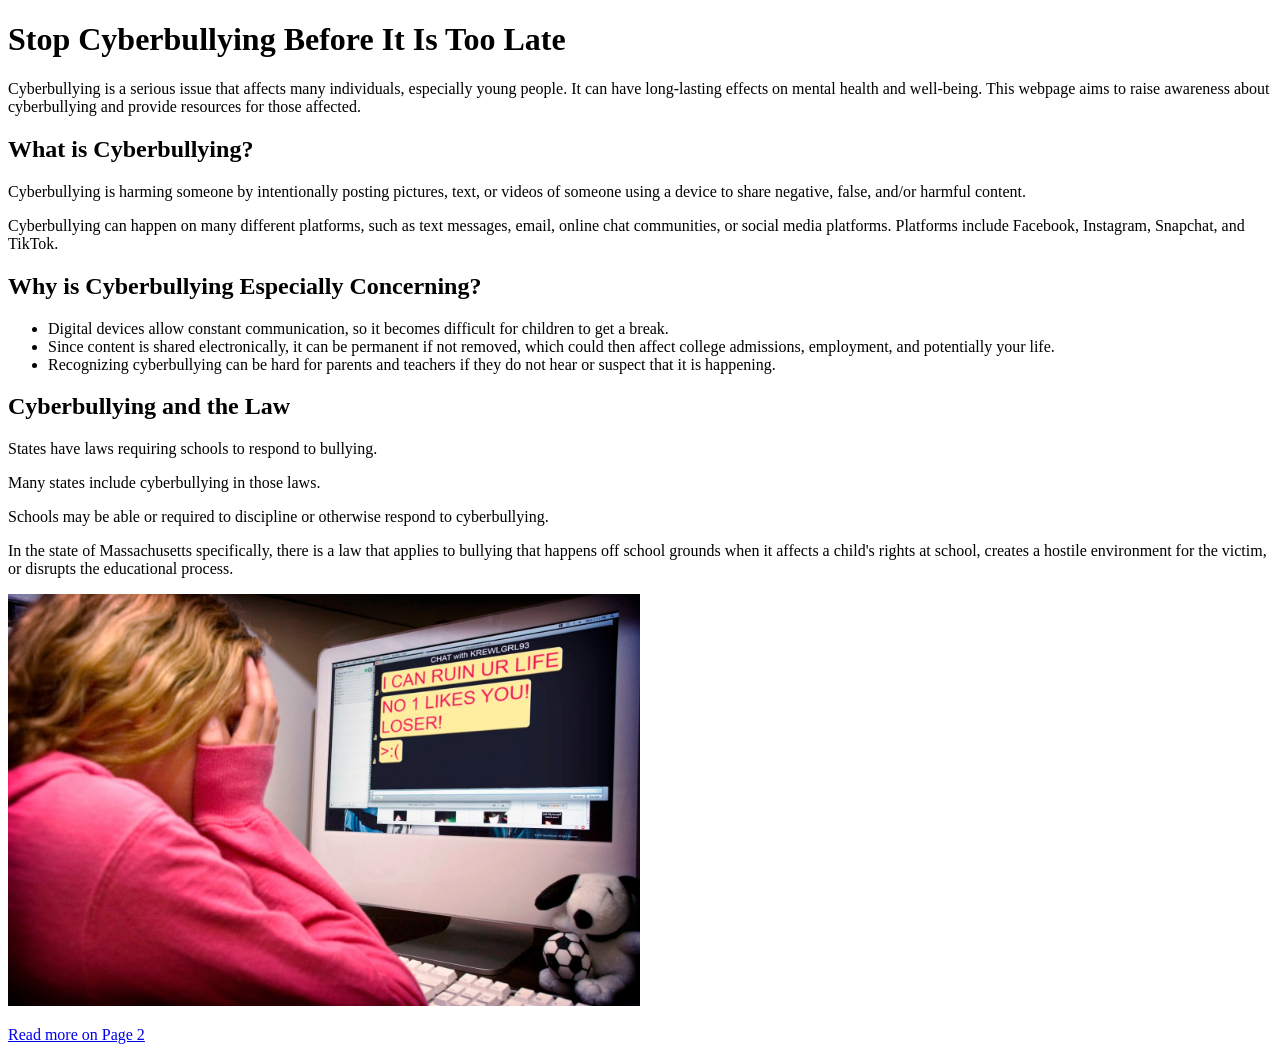
==== index.html @ 47a7c6f9 "Add Page 1 cyberbullying content and image" ====
<!DOCTYPE html>
<html lang="en">
<head>
    <meta charset="UTF-8">
    <meta name="viewport" content="width=device-width, initial-scale=1.0">
        <title>Stop Cyberbullying Before It Is Too Late</title>
</head>
<body>
    <!-- This is the main subject title for my webpage -->
    <header>
        <h1>Stop Cyberbullying Before It Is Too Late</h1>
    </header>
    <main>
        <p>Cyberbullying is a serious issue that affects many individuals, especially young people. It can have long-lasting effects on mental health and well-being. This webpage aims to raise awareness about cyberbullying and provide resources for those affected.</p>
<section>
    <!-- This section explains what cyberbullying is -->
        <h2>What is Cyberbullying?</h2>
        <p>Cyberbullying is harming someone by intentionally posting pictures, text, or videos of someone using a device to share negative, false, and/or harmful content. </p> <p>Cyberbullying can happen on many different platforms, such as text messages, email, online chat communities, or social media platforms. Platforms include Facebook, Instagram, Snapchat, and TikTok.</p>
</section>
    <!-- This section explains why cyberbullying is especially concerning -->
     <section>
 <h2>Why is Cyberbullying Especially Concerning?</h2>
<ul>
    <li>Digital devices allow constant communication, so it becomes difficult for children to get a break.</li>
        <li>Since content is shared electronically, it can be permanent if not removed, which could then affect college admissions, employment, and potentially your life.</li>
<li>Recognizing cyberbullying can be hard for parents and teachers if they do not hear or suspect that it is happening.</li> 
</ul>
     </section>
<!-- This section explains laws related to cyberbullying -->
 <section>
 <h2>Cyberbullying and the Law</h2>
<p>States have laws requiring schools to respond to bullying. </p>
<p>Many states include cyberbullying in those laws. </p>
<p>Schools may be able or required to discipline or otherwise respond to cyberbullying.</p>
<p>In the state of Massachusetts specifically, there is a law that applies to bullying that happens off school grounds when it affects a child's rights at school, creates a hostile environment for the victim, or disrupts the educational process.</p>
 </section>
<!-- This is the image for the webpage -->
<img src="images/Bullying.jpg" alt="Cyberbullying Image" width="50%" /> 
</main>
<!-- This link takes the reader to Page 2 -->
 <footer>
 <p><a href="page2.html">Read more on Page 2</a></p>
 </footer>
</body>
</html>
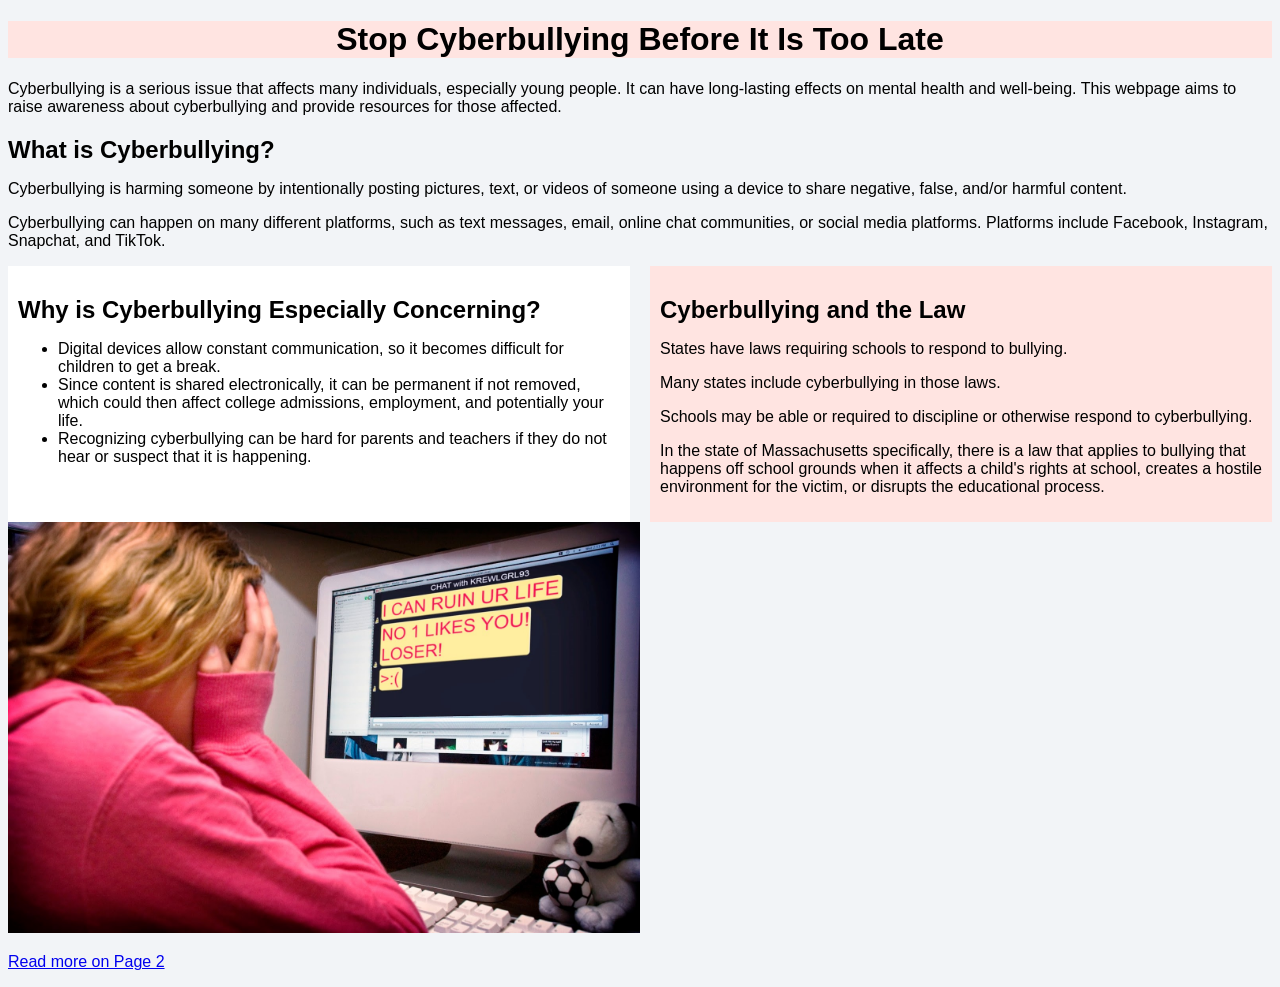
==== commit c0b8837a: "Add CSS styling and Flexbox layout" ====
--- a/index.html
+++ b/index.html
@@ -4,6 +4,7 @@
     <meta charset="UTF-8">
     <meta name="viewport" content="width=device-width, initial-scale=1.0">
         <title>Stop Cyberbullying Before It Is Too Late</title>
+     <link rel="stylesheet" href="./css/style.css" />   
 </head>
 <body>
     <!-- This is the main subject title for my webpage -->
@@ -14,12 +15,13 @@
         <p>Cyberbullying is a serious issue that affects many individuals, especially young people. It can have long-lasting effects on mental health and well-being. This webpage aims to raise awareness about cyberbullying and provide resources for those affected.</p>
 <section>
     <!-- This section explains what cyberbullying is -->
-        <h2>What is Cyberbullying?</h2>
+        <h2 class="section-title">What is Cyberbullying?</h2>
         <p>Cyberbullying is harming someone by intentionally posting pictures, text, or videos of someone using a device to share negative, false, and/or harmful content. </p> <p>Cyberbullying can happen on many different platforms, such as text messages, email, online chat communities, or social media platforms. Platforms include Facebook, Instagram, Snapchat, and TikTok.</p>
 </section>
     <!-- This section explains why cyberbullying is especially concerning -->
-     <section>
- <h2>Why is Cyberbullying Especially Concerning?</h2>
+     <div id="section_wrapper">
+ <section class="info-section" id="concerns">
+    <h2 class="section-title">Why is Cyberbullying Especially Concerning?</h2>
 <ul>
     <li>Digital devices allow constant communication, so it becomes difficult for children to get a break.</li>
         <li>Since content is shared electronically, it can be permanent if not removed, which could then affect college admissions, employment, and potentially your life.</li>
@@ -27,14 +29,16 @@
 </ul>
      </section>
 <!-- This section explains laws related to cyberbullying -->
- <section>
- <h2>Cyberbullying and the Law</h2>
+ <section class="info-section" id="law">
+ <h2 class="section-title">Cyberbullying and the Law</h2>
 <p>States have laws requiring schools to respond to bullying. </p>
 <p>Many states include cyberbullying in those laws. </p>
 <p>Schools may be able or required to discipline or otherwise respond to cyberbullying.</p>
 <p>In the state of Massachusetts specifically, there is a law that applies to bullying that happens off school grounds when it affects a child's rights at school, creates a hostile environment for the victim, or disrupts the educational process.</p>
  </section>
-<!-- This is the image for the webpage -->
+</div>
+
+ <!--This is the image for the webpage -->
 <img src="images/Bullying.jpg" alt="Cyberbullying Image" width="50%" /> 
 </main>
 <!-- This link takes the reader to Page 2 -->
--- a/css/style.css
+++ b/css/style.css
@@ -0,0 +1,41 @@
+/* Sets the background color for the webpage 9-11-26*/
+body {
+	background-color: #f2f4f7;
+}
+/* Sets the font style for all of the elements */
+* {
+  font-family: sans-serif;
+}
+/* Styles the header background & centers the heading */
+header {
+  background-color: mistyrose;
+  text-align: center;
+}
+/* Sets the font size for paragraphs */
+p {
+    font-size: 16px;
+}
+/* Adds spacing below the section titles */
+.section-title {
+    margin-bottom: 10px;
+}
+/* Adds spacing inside the information sections */
+.info-section {
+    padding: 10px;
+}
+/* Sets different background colors for the two sections-- like the music page example */
+#concerns {
+    background-color: white;
+}
+#law {
+    background-color: mistyrose;
+}
+/* Divides them into two sections side by side with space between them */
+#section_wrapper {
+    display: flex;
+    gap: 20px;
+}
+/* Provides equal space sections in the Flexbox */
+#concerns, #law {
+    flex: 1;
+}
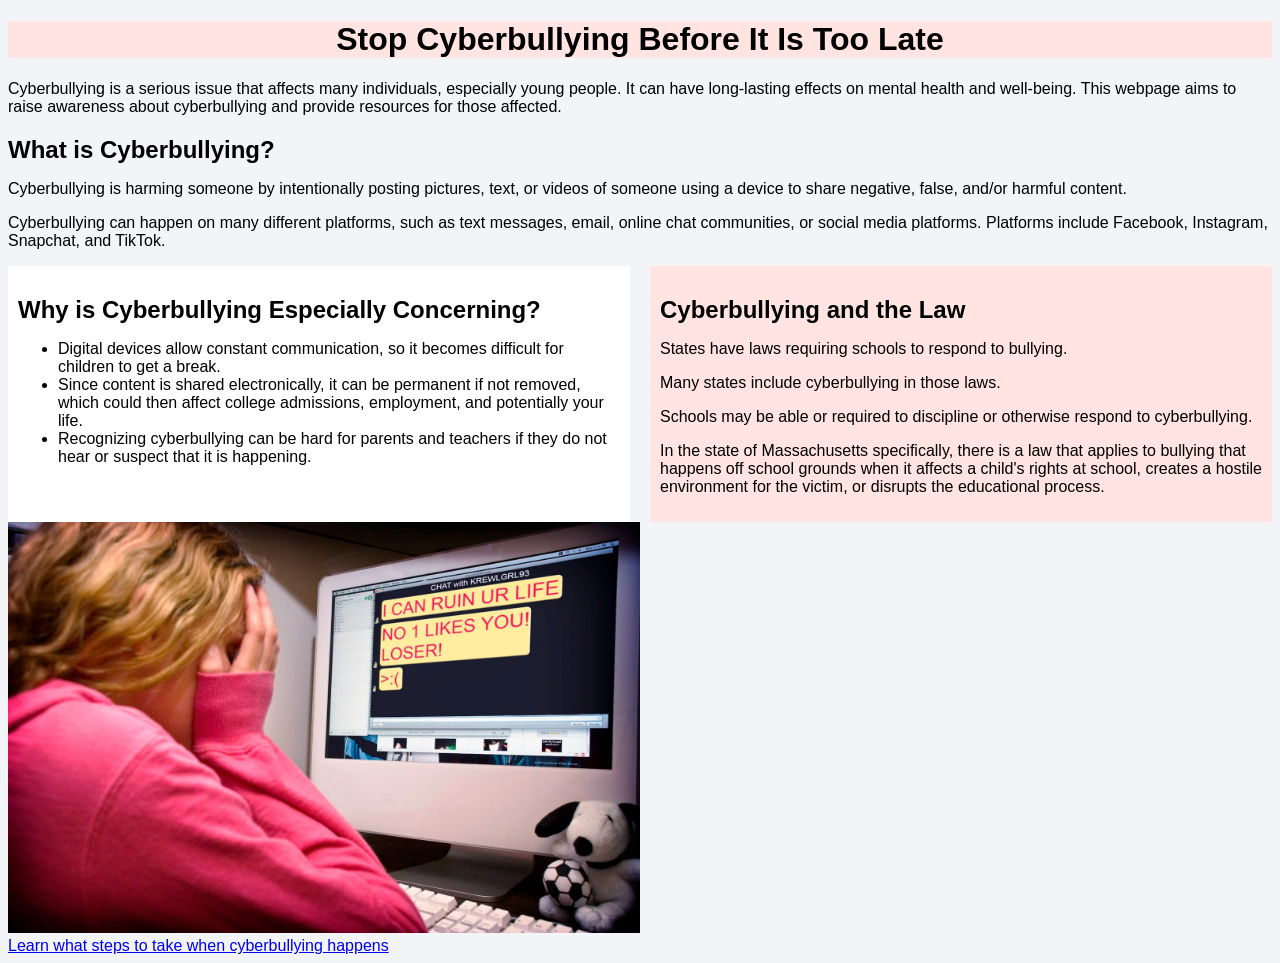
==== commit 60c583d1: "Improve HTML accessibility and link text" ====
--- a/index.html
+++ b/index.html
@@ -39,11 +39,11 @@
 </div>
 
  <!--This is the image for the webpage -->
-<img src="images/Bullying.jpg" alt="Cyberbullying Image" width="50%" /> 
+<img src="images/Bullying.jpg" alt="Student looking at hurtful messages on a computer" width="50%" /> 
 </main>
 <!-- This link takes the reader to Page 2 -->
  <footer>
- <p><a href="page2.html">Read more on Page 2</a></p>
+ <a href="page2.html">Learn what steps to take when cyberbullying happens</a>
  </footer>
 </body>
 </html>
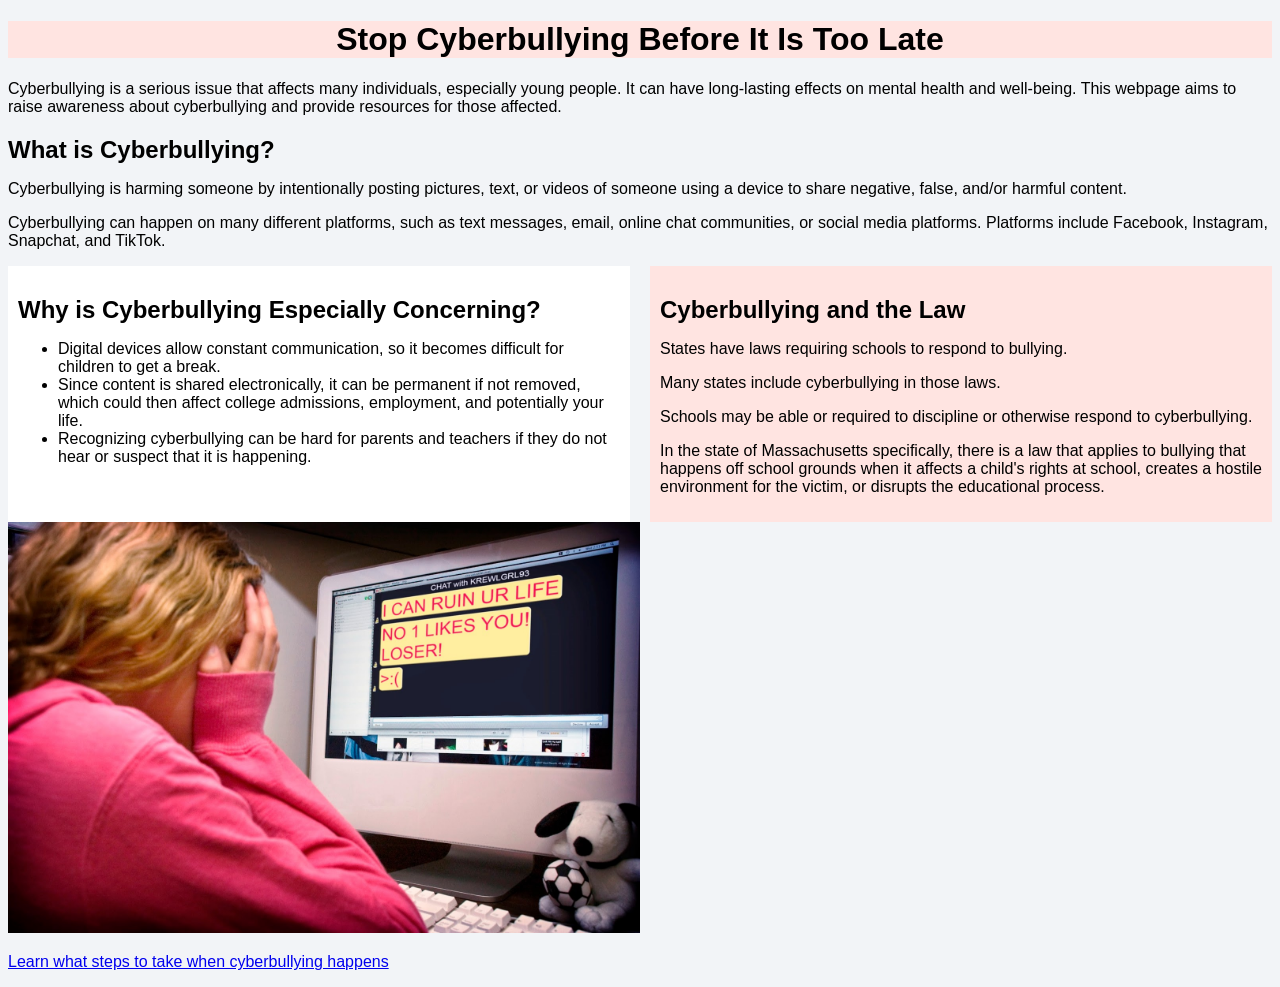
==== commit 19814d79: "Add semantic navigation landmarks" ====
--- a/index.html
+++ b/index.html
@@ -43,8 +43,10 @@
 </main>
 <!-- This link takes the reader to Page 2 -->
  <footer>
- <a href="page2.html">Learn what steps to take when cyberbullying happens</a>
- </footer>
+    <nav>
+        <p><a href="page2.html">Learn what steps to take when cyberbullying happens</a></p>
+    </nav>
+</footer>
 </body>
 </html>
     
--- a/css/style.css
+++ b/css/style.css
@@ -38,4 +38,10 @@
 /* Provides equal space sections in the Flexbox */
 #concerns, #law {
     flex: 1;
-}+}
+/* Stacks the sections on smaller screens */
+@media (max-width: 600px) {
+    #section_wrapper {
+        flex-direction: column;
+    }
+}
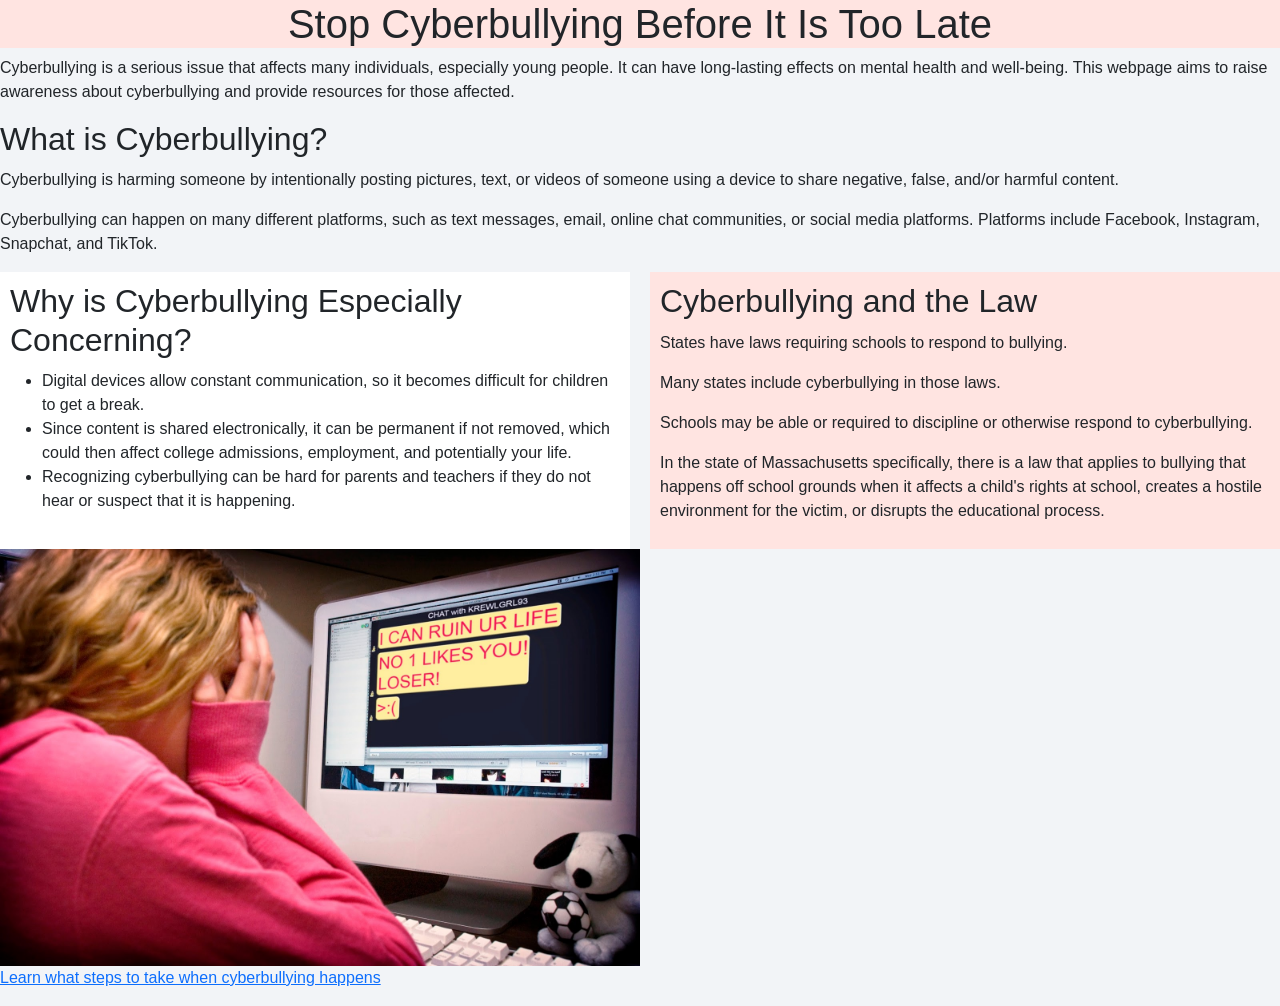
==== commit 74cc833e: "Add Bootstrap to HTML pages" ====
--- a/index.html
+++ b/index.html
@@ -4,6 +4,8 @@
     <meta charset="UTF-8">
     <meta name="viewport" content="width=device-width, initial-scale=1.0">
         <title>Stop Cyberbullying Before It Is Too Late</title>
+        <!-- Link to Bootstrap -->
+<link href="https://cdn.jsdelivr.net/npm/bootstrap@5.3.3/dist/css/bootstrap.min.css" rel="stylesheet" integrity="sha384-QWTKZyjpPEjISv5WaRU9OFeRpok6YctnYmDr5pNlyT2bRjXh0JMhjY6hW+ALEwIH" crossorigin="anonymous">
      <link rel="stylesheet" href="./css/style.css" />   
 </head>
 <body>
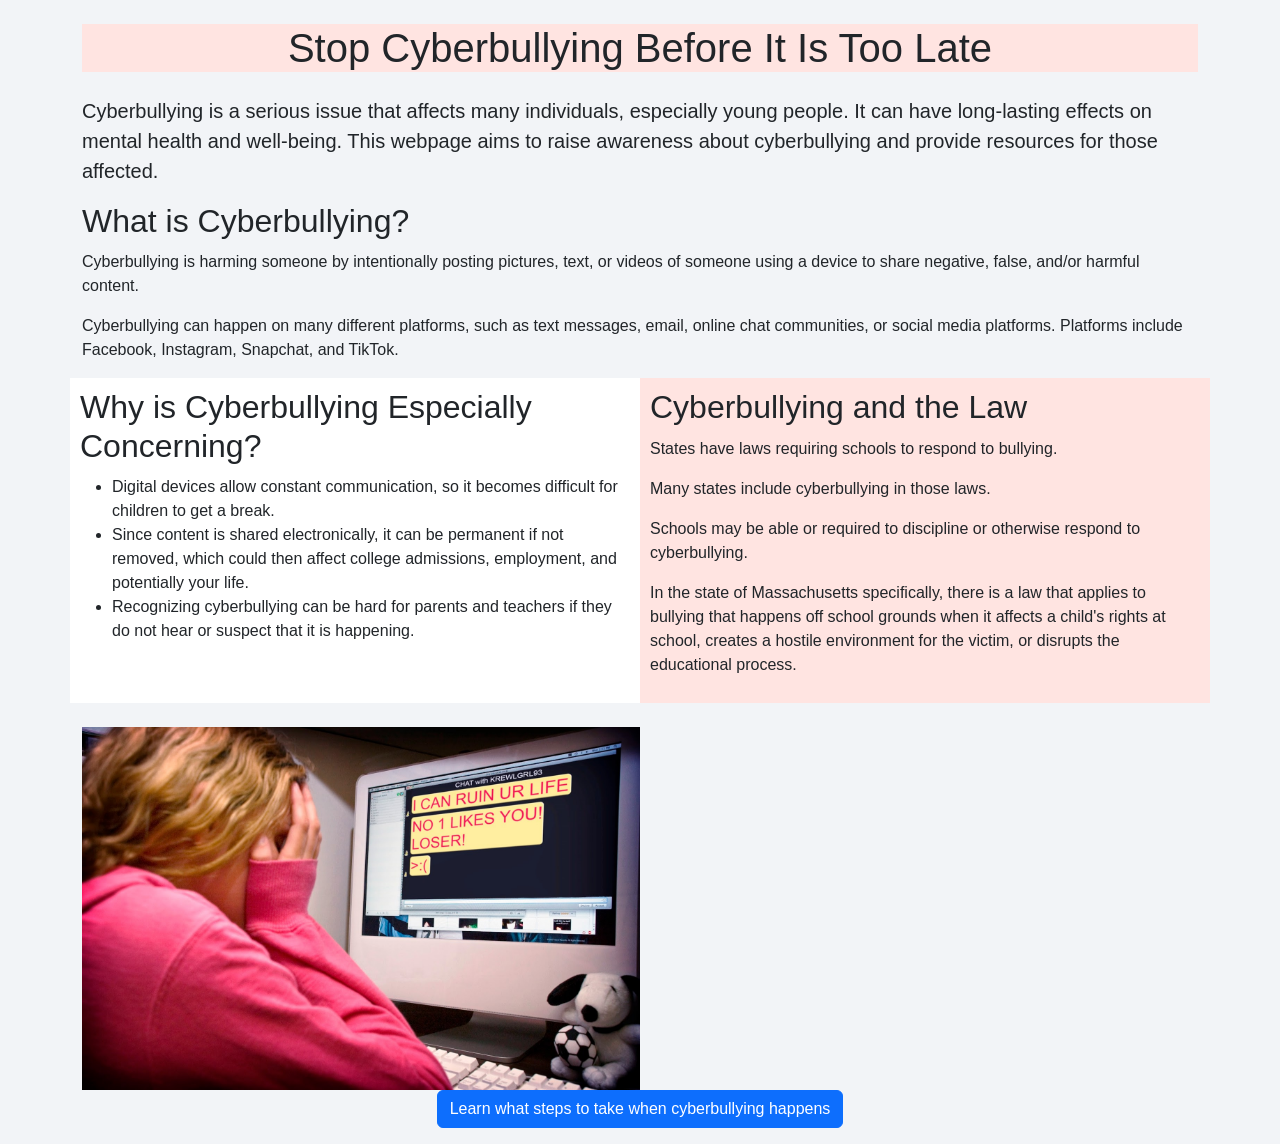
==== commit 97a0d675: "Apply Bootstrap layout and button classes" ====
--- a/index.html
+++ b/index.html
@@ -9,20 +9,21 @@
      <link rel="stylesheet" href="./css/style.css" />   
 </head>
 <body>
+    <div class="container mt-4">
     <!-- This is the main subject title for my webpage -->
-    <header>
+    <header class="text-center mb-4">
         <h1>Stop Cyberbullying Before It Is Too Late</h1>
     </header>
     <main>
-        <p>Cyberbullying is a serious issue that affects many individuals, especially young people. It can have long-lasting effects on mental health and well-being. This webpage aims to raise awareness about cyberbullying and provide resources for those affected.</p>
+        <p class="lead">Cyberbullying is a serious issue that affects many individuals, especially young people. It can have long-lasting effects on mental health and well-being. This webpage aims to raise awareness about cyberbullying and provide resources for those affected.</p>
 <section>
     <!-- This section explains what cyberbullying is -->
         <h2 class="section-title">What is Cyberbullying?</h2>
         <p>Cyberbullying is harming someone by intentionally posting pictures, text, or videos of someone using a device to share negative, false, and/or harmful content. </p> <p>Cyberbullying can happen on many different platforms, such as text messages, email, online chat communities, or social media platforms. Platforms include Facebook, Instagram, Snapchat, and TikTok.</p>
 </section>
     <!-- This section explains why cyberbullying is especially concerning -->
-     <div id="section_wrapper">
- <section class="info-section" id="concerns">
+     <div class="row">
+ <section class="info-section col-md-6 mb-4" id="concerns">
     <h2 class="section-title">Why is Cyberbullying Especially Concerning?</h2>
 <ul>
     <li>Digital devices allow constant communication, so it becomes difficult for children to get a break.</li>
@@ -31,7 +32,7 @@
 </ul>
      </section>
 <!-- This section explains laws related to cyberbullying -->
- <section class="info-section" id="law">
+ <section class="info-section col-md-6 mb-4" id="law">
  <h2 class="section-title">Cyberbullying and the Law</h2>
 <p>States have laws requiring schools to respond to bullying. </p>
 <p>Many states include cyberbullying in those laws. </p>
@@ -46,9 +47,10 @@
 <!-- This link takes the reader to Page 2 -->
  <footer>
     <nav>
-        <p><a href="page2.html">Learn what steps to take when cyberbullying happens</a></p>
+       <p class="text-center"><a href="page2.html" class="btn btn-primary">Learn what steps to take when cyberbullying happens</a></p>
     </nav>
 </footer>
+</div>
 </body>
 </html>
     
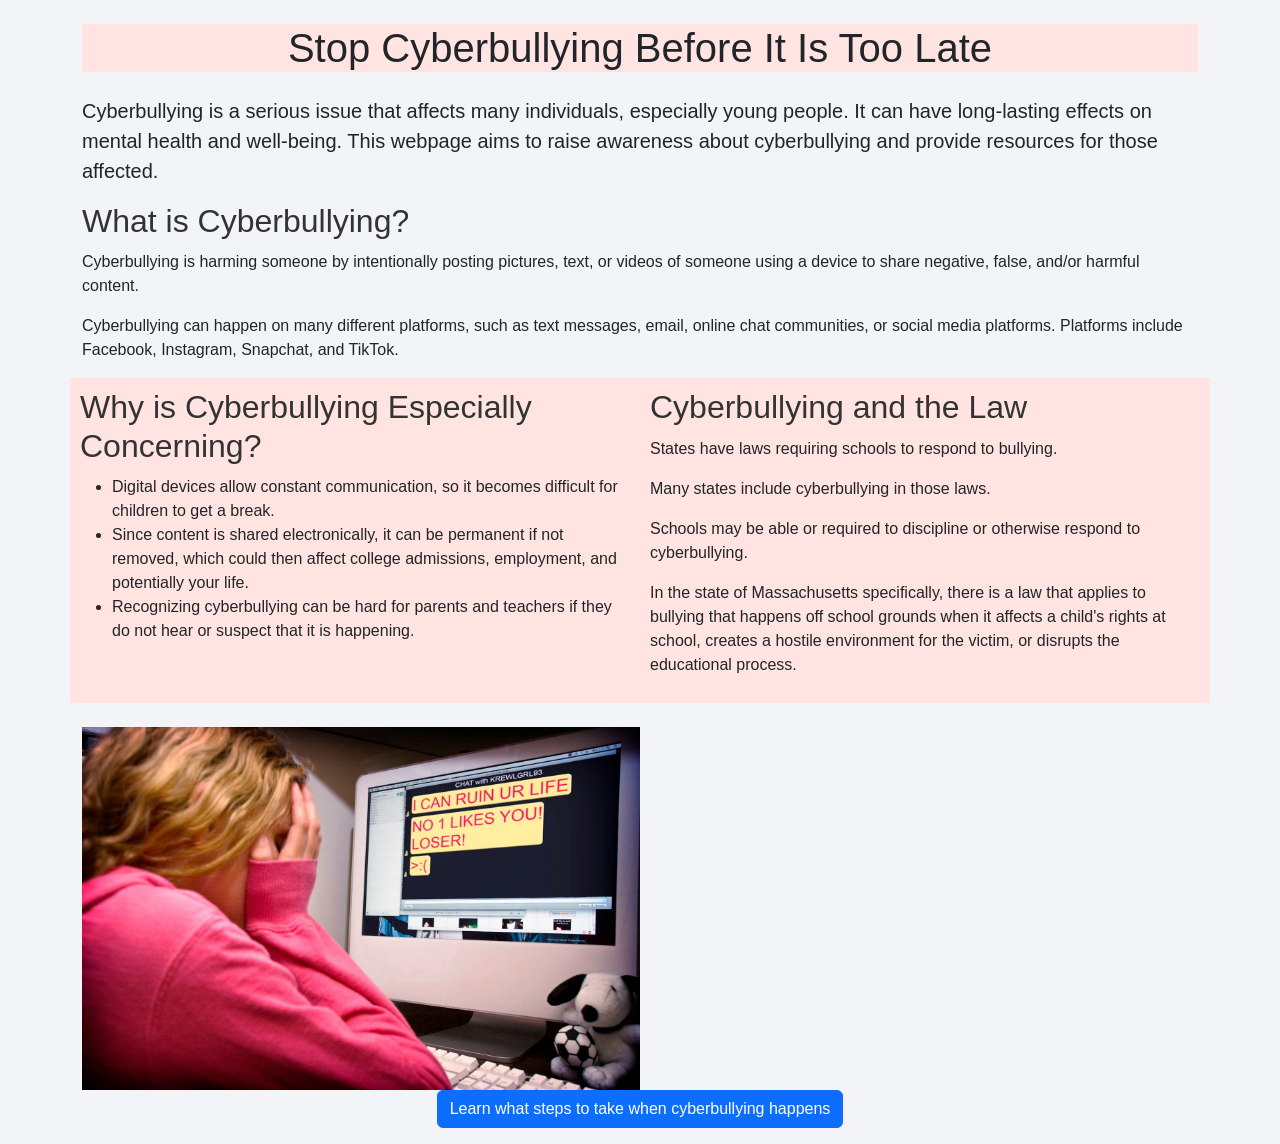
==== commit b89c9118: "Final polish before deployment" ====
--- a/index.html
+++ b/index.html
@@ -42,15 +42,14 @@
 </div>
 
  <!--This is the image for the webpage -->
-<img src="images/Bullying.jpg" alt="Student looking at hurtful messages on a computer" width="50%" /> 
+<img src="./images/Bullying.jpg" alt="Student looking at hurtful messages on a computer" width="50%" /> 
 </main>
 <!-- This link takes the reader to Page 2 -->
  <footer>
     <nav>
-       <p class="text-center"><a href="page2.html" class="btn btn-primary">Learn what steps to take when cyberbullying happens</a></p>
+       <p class="text-center"><a href="./page2.html" class="btn btn-primary">Learn what steps to take when cyberbullying happens</a></p>
     </nav>
 </footer>
 </div>
 </body>
 </html>
-    
--- a/css/style.css
+++ b/css/style.css
@@ -9,7 +9,6 @@
 /* Styles the header background & centers the heading */
 header {
   background-color: mistyrose;
-  text-align: center;
 }
 /* Sets the font size for paragraphs */
 p {
@@ -22,26 +21,63 @@
 /* Adds spacing inside the information sections */
 .info-section {
     padding: 10px;
+    background-color: mistyrose;
 }
-/* Sets different background colors for the two sections-- like the music page example */
+/* Sets the background color for the two sections */
 #concerns {
-    background-color: white;
+    background-color: mistyrose;
 }
 #law {
     background-color: mistyrose;
 }
-/* Divides them into two sections side by side with space between them */
-#section_wrapper {
+/* Styles the section headings */
+h2 {
+    color: #333333;
+}
+/* Uses Flexbox to organize the navigation links */
+nav {
     display: flex;
-    gap: 20px;
+    justify-content: center;
 }
-/* Provides equal space sections in the Flexbox */
-#concerns, #law {
-    flex: 1;
+/* Responsive design for tablets and smaller screens */
+@media (max-width: 768px) {
+  body {
+    font-size: 16px;
+  }
+
+  h1 {
+    font-size: 1.8rem;
+  }
+
+  .container {
+    padding: 15px;
+  }
+
+  nav {
+    flex-direction: column;
+    align-items: center;
+    gap: 10px;
+  }
+
+  img {
+    max-width: 100%;
+    height: auto;
+  }
 }
-/* Stacks the sections on smaller screens */
-@media (max-width: 600px) {
-    #section_wrapper {
-        flex-direction: column;
-    }
-}
+
+/* Responsive design for mobile phones */
+@media (max-width: 576px) {
+  h1 {
+    font-size: 1.5rem;
+  }
+
+  h2 {
+    font-size: 1.25rem;
+  }
+
+  .info-section {
+    padding: 8px;
+    width: 100%;
+    flex: 0 0 100%;
+  }
+}
